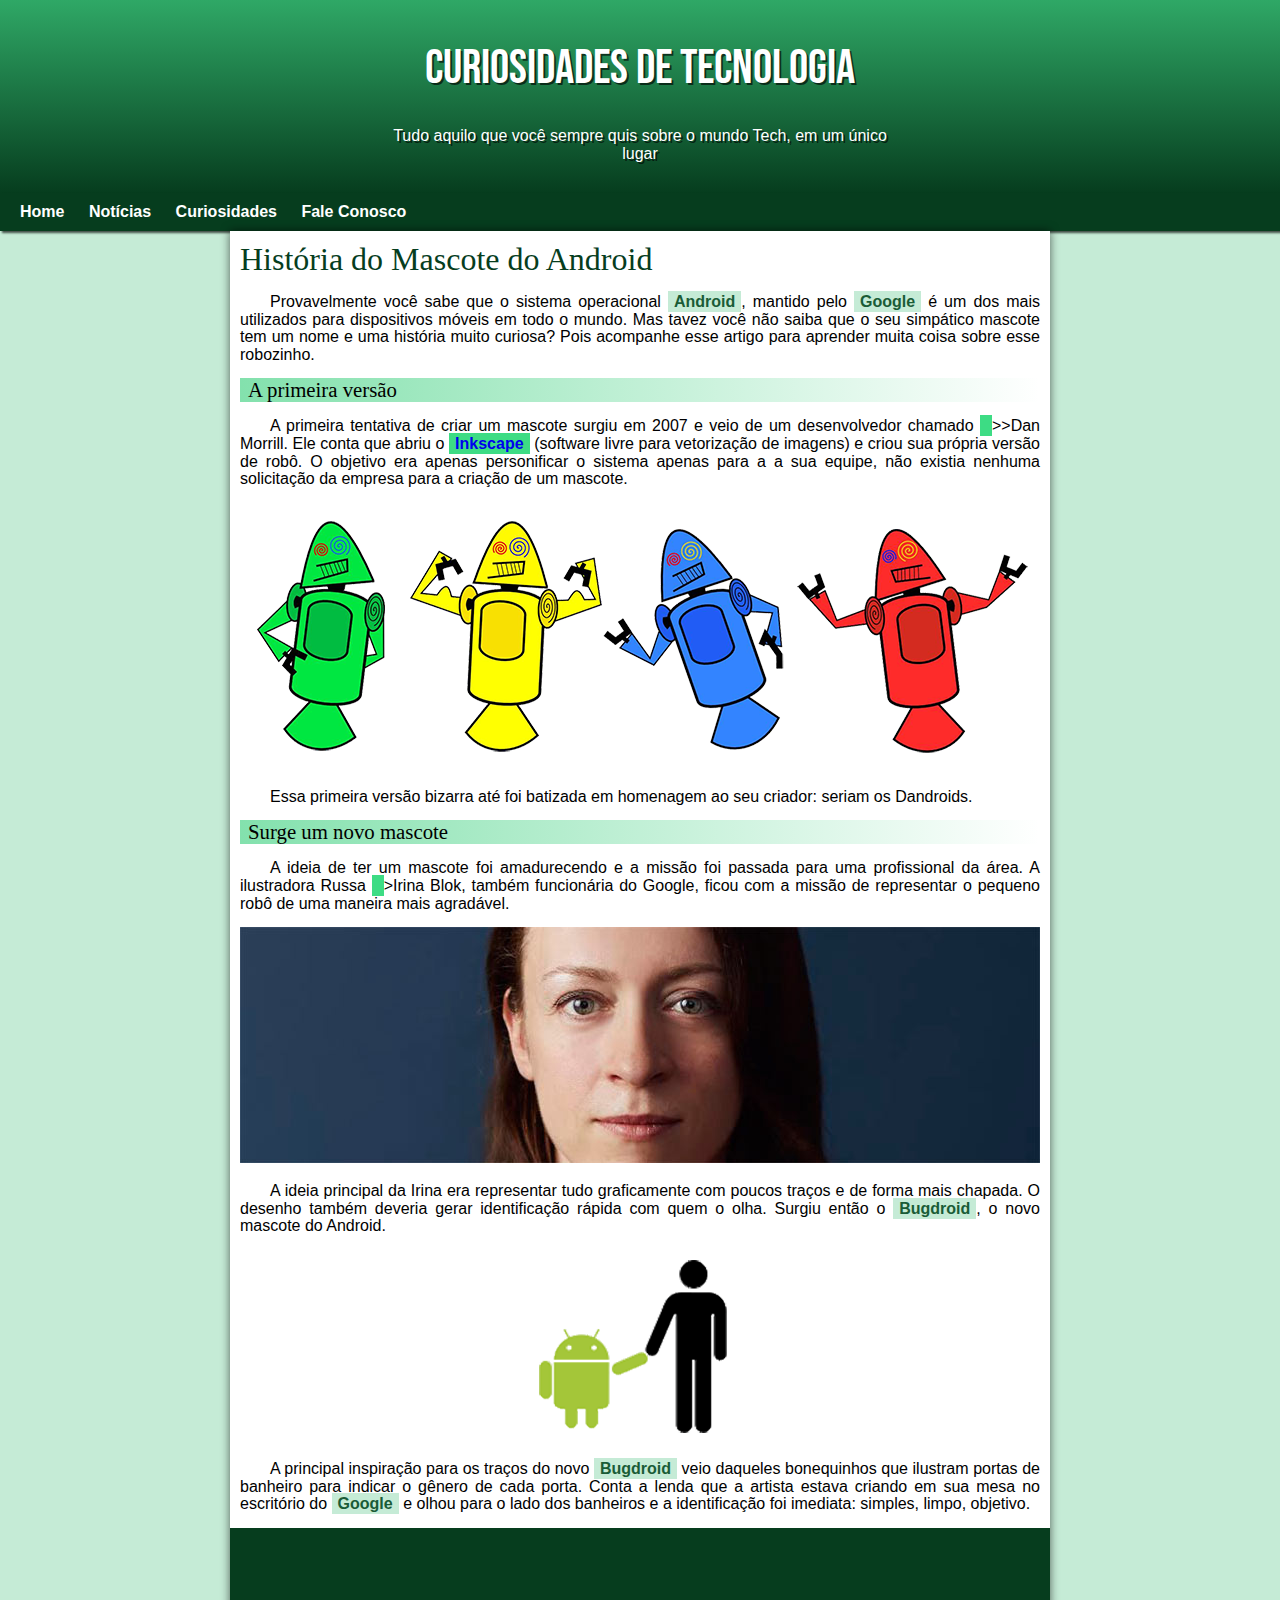
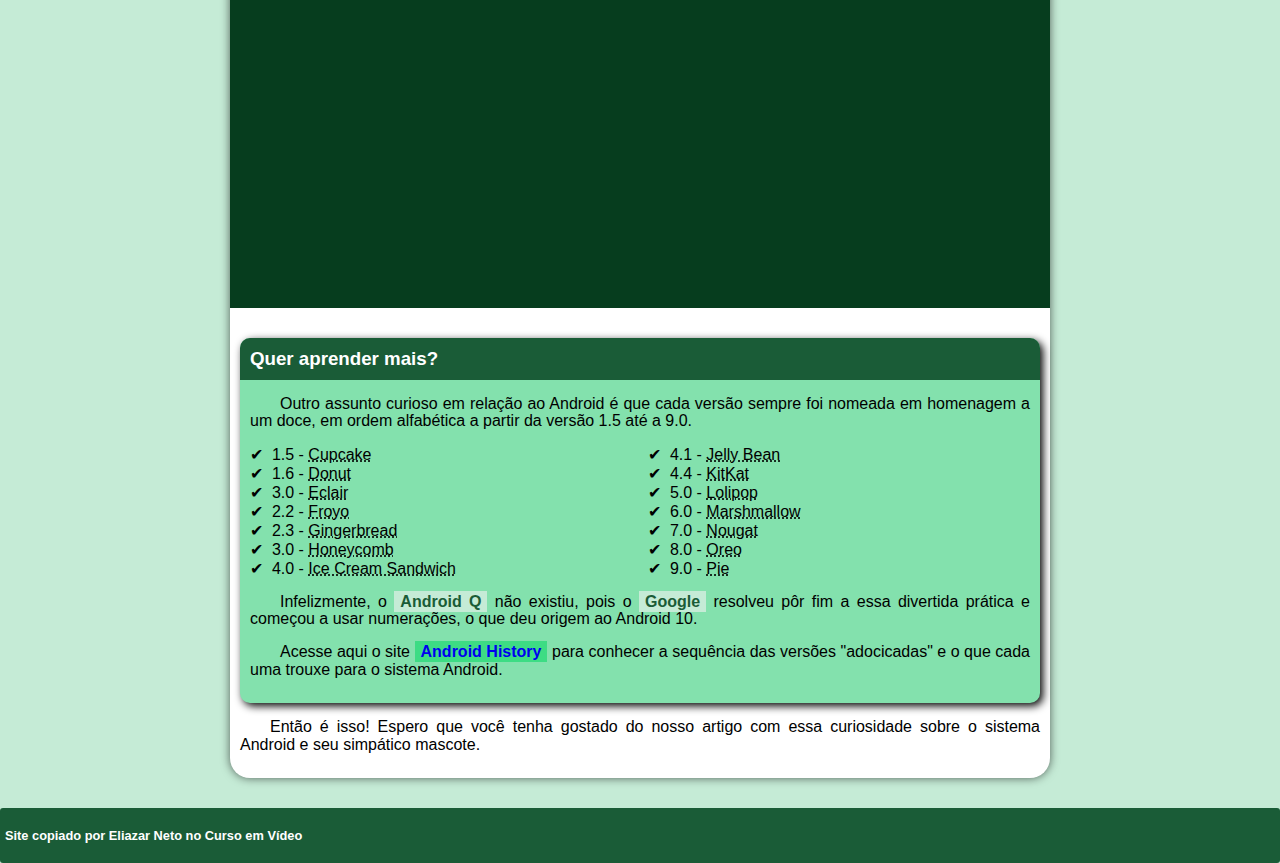
==== index.html @ af3e85d2 "s" ====
<!DOCTYPE html>
<html lang="pt-br">
<head>
    <meta charset="UTF-8">
    <meta http-equiv="X-UA-Compatible" content="IE=edge">
    <meta name="viewport" content="width=device-width, initial-scale=1.0">
    <title>Como surgiu o mascote do Android</title>
    <link rel="shortcut icon" href="imagens/favicon.ico" type="image/x-icon">
    <link rel="stylesheet" href="Style/style.css">
</head>
<body>
    <header> <!--parte do cabeçalho-->
        <h1>Curiosidades de Tecnologia</h1>
        <p>Tudo aquilo que você sempre quis sobre o mundo Tech, em um único lugar</p>
    </header>
    <nav> <!--menu lateral esquerdo-->
        <a href="#">Home</a>
        <a href="#">Notícias</a>
        <a href="#">Curiosidades</a>
        <a href="#">Fale Conosco</a>
    </nav>

        <main> <!--div principal-->
            <article> <!--div criada para colocar o texto-->
                <h1>
                    História do Mascote do Android
                </h1>

                <p>
                    Provavelmente você sabe que o sistema operacional <strong>Android</strong>, mantido pelo <strong>Google</strong> é um dos mais utilizados para dispositivos móveis em todo o mundo. Mas tavez você não saiba que o seu simpático mascote tem um nome e uma história muito curiosa? Pois acompanhe esse artigo para aprender muita coisa sobre esse robozinho.
                </p>

                <h2>
                    A primeira versão
                </h2> <!--h2 porque é titulo dentro de h1, subtitulo. hierarquia-->

                <p> <!--nesse paragrafo tem um link que abre em outra página-->
                    A primeira tentativa de criar um mascote surgiu em 2007 e veio de um desenvolvedor chamado <a href="https://androidcommunity.com/dan-morrill-shows-us-the-android-mascot-that-almost-was-20130103/" target="_blank"></a>></a>>Dan Morrill</a>. Ele conta que abriu o <a href="https://inkscape.org/pt-br/" target="_blank">Inkscape</a> (software livre para vetorização de imagens) e criou sua própria versão de robô. O objetivo era apenas personificar o sistema apenas para a a sua equipe, não existia nenhuma solicitação da empresa para a criação de um mascote.
                </p>

                <picture>
                    <source media="(max-width: 600px)" srcset="imagens/dan-droids-pq.png">
                    <img src="imagens/dan-droids.png" alt="Primeiro mascote do Android"> 
                </picture><!--alt é o que leitores de tela irão ler-->

                <p>
                    Essa primeira versão bizarra até foi batizada em homenagem ao seu criador: seriam os Dandroids.
                </p>

                <h2>
                    Surge um novo mascote
                </h2> <!--Continua sendo h2, porque são todos subtitulos do titulo principal-->

                <p>
                    A ideia de ter um mascote foi amadurecendo e a missão foi passada para uma profissional da área. A ilustradora Russa <a href="https://www.irinablok.com" target="_blank"></a>>Irina Blok</a>, também funcionária do Google, ficou com a missão de representar o pequeno robô de uma maneira mais agradável.
                </p>

                <picture>
                    <source media="(max-width: 600px)" srcset="imagens/irina-blok-pq.jpg">
                    <img src="imagens/irina-blok.jpg" alt="Irina Blok, criadora do Bugdroid">
                </picture>

                <p>
                    A ideia principal da Irina era representar tudo graficamente com poucos traços e de forma mais chapada. O desenho também deveria gerar identificação rápida com quem o olha. Surgiu então o <strong>Bugdroid</strong>, o novo mascote do Android.
                </p>

                <img src="imagens/bugdroid.png" class="bugdroidpequena" alt="Bugdroid">

                <p>
                    A principal inspiração para os traços do novo <strong>Bugdroid</strong> veio daqueles bonequinhos que ilustram portas de banheiro para indicar o gênero de cada porta. Conta a lenda que a artista estava criando em sua mesa no escritório do <strong>Google</strong> e olhou para o lado dos banheiros e a identificação foi imediata: simples, limpo, objetivo.
                </p>

                <div class="video">
                    <iframe width="560" height="315" src="https://www.youtube.com/embed/l2UDgpLz20M" title="YouTube video player" frameborder="0" allow="accelerometer; autoplay; clipboard-write; encrypted-media; gyroscope; picture-in-picture; web-share" allowfullscreen></iframe>
                </div>  <!--Video direto do youtube-->
                
                 <aside>
                     <h3>
                        Quer aprender mais? 
                    </h3> <!--h3 porque ele é o terceiro titulo dessa página-->
                     
                                     <p>
                                        Outro assunto curioso em relação ao Android é que cada versão sempre foi nomeada em homenagem a um doce, em ordem alfabética a partir da versão 1.5 até a 9.0.
                                    </p>
                     
                                     <ul>
                                         <!--lista ordenada, dentro do h3 organizado, todos com abbr, para seja adicionada a tradução dos doces-->
                                         <li>1.5 - <abbr title="Bolo de Copo">Cupcake</abbr></li>
                                         <li>1.6 - <abbr title="Rosquinha">Donut</abbr></li>
                                         <li>3.0 - <abbr title="Bomba">Eclair</abbr></li>
                                         <li>2.2 - <abbr title="Iogurte Congelado">Froyo</abbr></li>
                                         <li>2.3 - <abbr title="Biscoito de Gengibre">Gingerbread</abbr></li>
                                         <li>3.0 - <abbr title="Favo de Mel">Honeycomb</abbr></li>
                                         <li>4.0 - <abbr title="Sanduíche de Sorvete">Ice Cream Sandwich</abbr></li>
                                         <li>4.1 - <abbr title="Jujuba">Jelly Bean</abbr></li>
                                         <li>4.4 - <abbr title="Kitkat">KitKat</abbr></li>
                                         <li>5.0 - <abbr title="Pirulito">Lolipop</abbr></li>
                                         <li>6.0 - <abbr title="Marshmallow">Marshmallow</abbr></li>
                                         <li>7.0 - <abbr title="Torrone">Nougat</abbr></li>
                                         <li>8.0 - <abbr title="Oreo">Oreo</abbr></li>
                                         <li>9.0 - <abbr title="Torta">Pie</abbr></li>
                                     </ul>
                     
                                     <p>
                                        Infelizmente, o <strong>Android Q</strong> não existiu, pois o <strong>Google</strong> resolveu pôr fim a essa divertida prática e começou a usar numerações, o que deu origem ao Android 10.
                                    </p>
                     
                                     <p>
                                        Acesse aqui o site <a href="https://www.android.com/intl/pt-BR_br/history/" target="_blank">Android History</a> para conhecer a sequência das versões "adocicadas" e o que cada uma trouxe para o sistema Android.
                                    </p>
                 </aside>
                

                
                <p>
                        Então é isso! Espero que você tenha gostado do nosso artigo com essa curiosidade sobre o sistema Android e seu simpático mascote.
                </p>
                
            </article>
        </main>

        <footer> <!--Rodapé-->
            <p class="textorodape"><strong>Site copiado por Eliazar Neto no Curso em Vídeo</strong></p>
        </footer>
</body>
</html>
---- Style/style.css ----
@charset "UTF-8";

@import url('https://fonts.googleapis.com/css2?family=Bebas+Neue&display=swap');

@font-face {
    font-family: 'Android';
    src: url(/Desafios/Desafio10/Desafio10guanabara/fontes/idroid.otf);
    font-weight: normal;
}

* {
    margin: 0px;
    padding: 0px;
}

:root {                     /*Local para adicioar variaveis*/
    --cor0: #c5ebd6;     
    --cor1: #83e1ad;
    --cor2: #3ddc84;
    --cor3: #2fa866;
    --cor4: #1a5c37;
    --cor5: #063d1e;

    --fonte-padrao: Arial, Verdana, Helvetica, sans-seriff;
    --fonte-destaque: 'Bebas Neue', cursive;
    --fonte-android: 'Android', cursive;

}

body {
    background-color: var(--cor0);
    font-family: var(--fonte-padrao);
}

p {
    margin: 15px 0px;
    text-align: justify;
}


header {
    background-image: linear-gradient(to bottom, var(--cor3), var(--cor5) );
    min-height: 150px; /*1 passo, altura minima*/
    text-align: center; /*2 passo, alinhar o texto*/
    padding-top: 40px; /*espaço do texto para o topo da pagina*/
    
}


header > p {
    color: white;
    text-align: center;
    max-width: 500px; /*quando coloca o maxwidth ele vira um bloco*/
    margin: auto; /*por ter virado bloco, o magin faz ele centralizar*/
    padding-right: 10px;
    padding-left: 10px; /*os dois padding foram feitos para não colar nas laterais*/
    text-shadow: 2px 2px 0px rgba(0, 0, 0, 0.623);
    padding-bottom: 30px;
}

header > h1 {
    text-align: center;
    color: white;
    font-family: var(--fonte-destaque);
    margin-bottom: 30px;
    font-size: 3em;
    text-shadow: 2px 2px 0px rgba(0, 0, 0, 0.623);
    font-weight: normal;
}

nav {
    background-color: var(--cor5);
    padding: 10px;
    box-shadow: 2px 2px 2px rgba(0, 0, 0, 0.664);
}

nav > a {
    color: white;
    padding: 10px;
    text-decoration: none;
    font-weight: bold;
    border-radius: 5px;  /*da uma quebradinha nas bordas*/
    transition-duration: 0.5s;
}

nav > a:hover {
    background-color: var(--cor4);
}

main {
    background-color: white;
    min-width: 300px;
    max-width: 800px;
    margin: auto;
    margin-bottom: 30px;
    border-bottom-left-radius: 20px;
    border-bottom-right-radius: 20px;
    padding: 10px;
    box-shadow: 0px 0px 10px rgba(0, 0, 0, 0.596);
}

div.video {
    background-color: var(--cor5);
    margin-bottom: 30px;
    margin-top: 0px;
    margin-right: -10px;
    margin-left: -10px;
    padding: 20px;
    padding-bottom: 45%;
    position: relative;
}

div.video > iframe {
    position: absolute;
    top: 5%; 
    left: 5%;
    width: 90%;
    height: 90%;
}

main p {
    margin: 15px 0px;
    text-align: justify;
    text-indent: 30px; /* configuração que faz o inicio do paragrafo ter espaço*/
    font-size: 1em;
    line-height: 1.1em; /*espaçamento entre um paragrafo e outro*/
}

main strong {  /*tudo que for strong será mudado aqui*/
    color: var(--cor4);
    font-weight: bold;
    background-color: var(--cor0);
    padding: 2px 6px;
}

main a { /*links do conteudo do site*/
    text-decoration: none;
    font-weight: bold;
    background-color: var(--cor1);
    background-color: var(--cor2);
    padding: 2px 6px;
}

main a:hover {
    text-decoration: underline;
    color: var(--cor4);
}

main h1 {
    color: var(--cor5);
    font-family: var(--fonte-android);
    font-weight: normal;
}

main h2 {
    color: var(cor4);
    font-family: var(--fonte-android);
    font-size: 1.3em;
    background-image: linear-gradient(to right, var(--cor1), transparent);
    text-indent: 8px;
    font-weight: normal;
} 

main img {
    max-width: 100%;
}

main img.bugdroidpequena {
    max-width: 320px;
    display: block;
    margin: auto;
}


main iframe {
    max-width: 100%;
}

aside {
    background-color: var(--cor1);
    padding: 10px;
    border-radius: 10px;
    box-shadow: 3px 3px 8px black;
}

aside > h3 {
    background-color: var(--cor4);
    color: white;
    padding: 10px;
    margin: -10px -10px 0px -10px; /*margin negativa da pra aumentar o tamanho do background*/
    border-radius: 10px 10px 0px 0px; /*sentido horario sempre*/
}

aside > ul {
    list-style-type: '\2714\00A0\00A0'; /*coloca uma barra e o 00a0 faz referencia ao espaço*/
    list-style-position: inside; /*coloca a bola da lista dentro do box*/
    columns: 2; /*cria uma coluna*/
    
}

footer {
    border-radius: 3px;
    text-align: center;
    background-color: var(--cor4);
    color: white;
    font-size: 0.8em;
    padding: 5px;
}
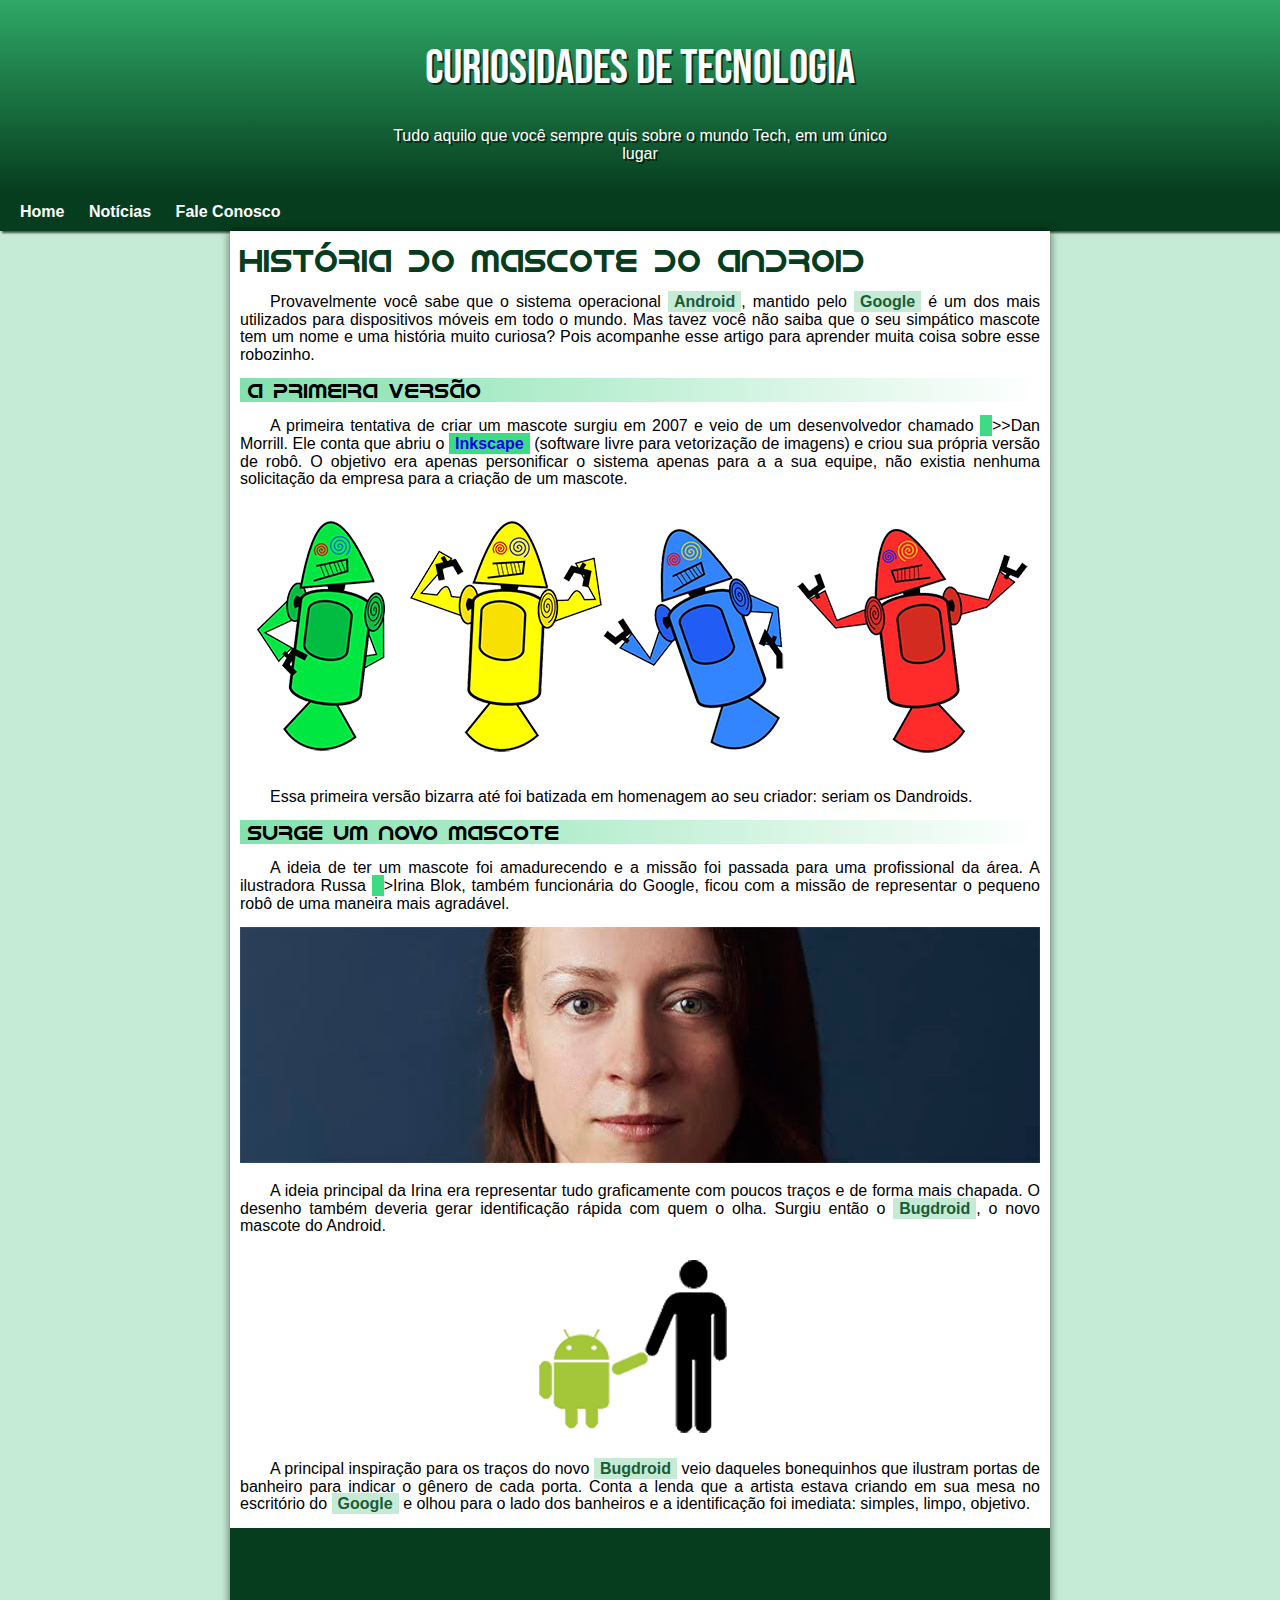
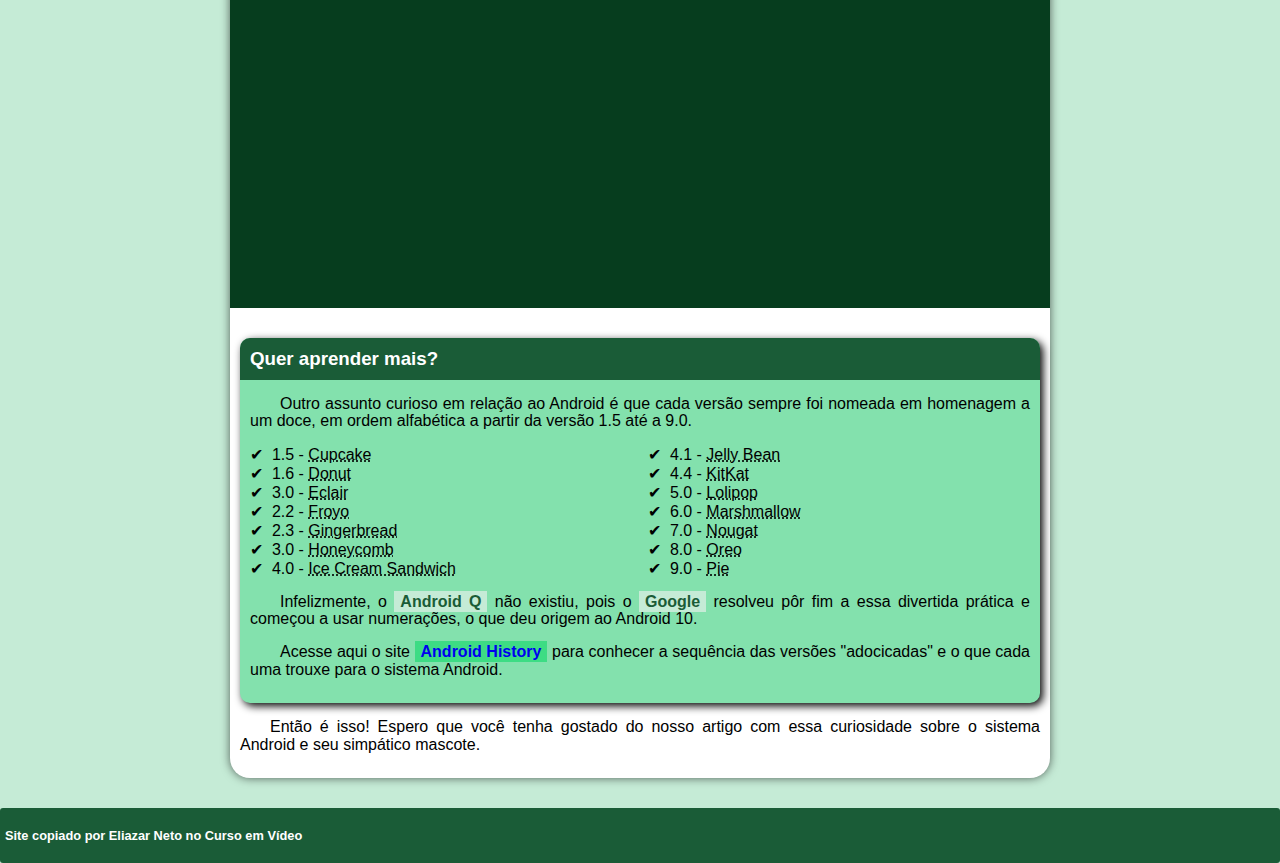
==== commit fc44ab9a: "main" ====
--- a/index.html
+++ b/index.html
@@ -16,7 +16,6 @@
     <nav> <!--menu lateral esquerdo-->
         <a href="#">Home</a>
         <a href="#">Notícias</a>
-        <a href="#">Curiosidades</a>
         <a href="#">Fale Conosco</a>
     </nav>
 
--- a/Style/style.css
+++ b/Style/style.css
@@ -4,7 +4,7 @@
 
 @font-face {
     font-family: 'Android';
-    src: url(/Desafios/Desafio10/Desafio10guanabara/fontes/idroid.otf);
+    src: url(/fontes/idroid.otf);
     font-weight: normal;
 }
 
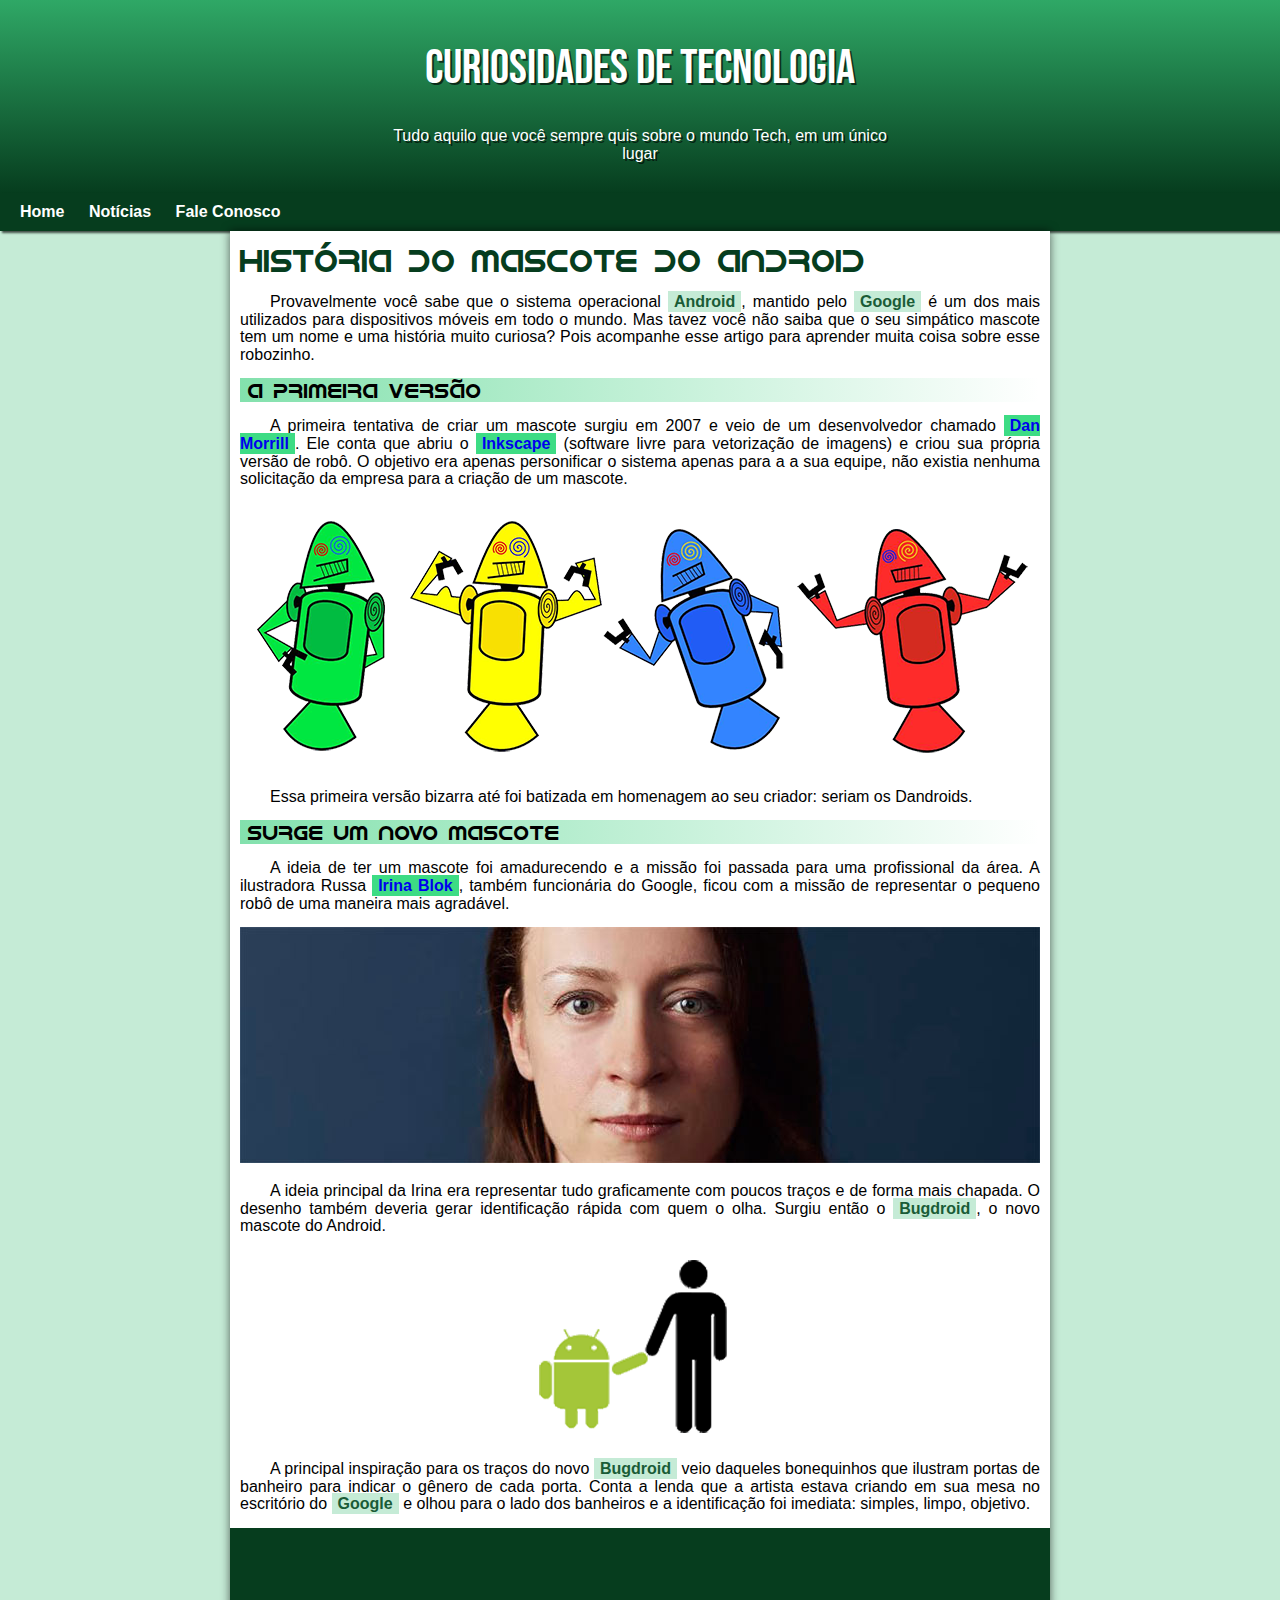
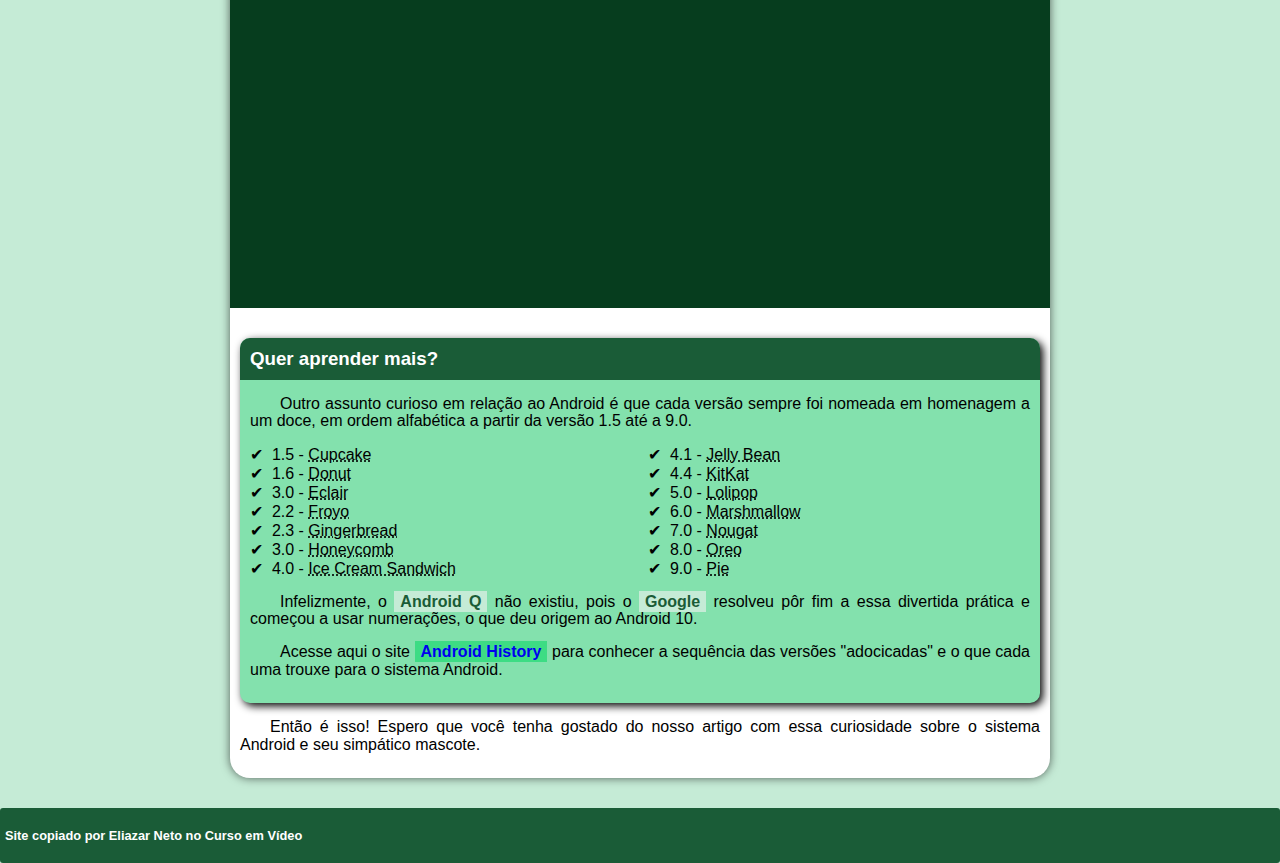
==== commit 26e76bcc: "Update index.html" ====
--- a/index.html
+++ b/index.html
@@ -34,7 +34,7 @@
                 </h2> <!--h2 porque é titulo dentro de h1, subtitulo. hierarquia-->
 
                 <p> <!--nesse paragrafo tem um link que abre em outra página-->
-                    A primeira tentativa de criar um mascote surgiu em 2007 e veio de um desenvolvedor chamado <a href="https://androidcommunity.com/dan-morrill-shows-us-the-android-mascot-that-almost-was-20130103/" target="_blank"></a>></a>>Dan Morrill</a>. Ele conta que abriu o <a href="https://inkscape.org/pt-br/" target="_blank">Inkscape</a> (software livre para vetorização de imagens) e criou sua própria versão de robô. O objetivo era apenas personificar o sistema apenas para a a sua equipe, não existia nenhuma solicitação da empresa para a criação de um mascote.
+                    A primeira tentativa de criar um mascote surgiu em 2007 e veio de um desenvolvedor chamado <a href="https://androidcommunity.com/dan-morrill-shows-us-the-android-mascot-that-almost-was-20130103/" target="_blank">Dan Morrill</a>. Ele conta que abriu o <a href="https://inkscape.org/pt-br/" target="_blank">Inkscape</a> (software livre para vetorização de imagens) e criou sua própria versão de robô. O objetivo era apenas personificar o sistema apenas para a a sua equipe, não existia nenhuma solicitação da empresa para a criação de um mascote.
                 </p>
 
                 <picture>
@@ -51,7 +51,7 @@
                 </h2> <!--Continua sendo h2, porque são todos subtitulos do titulo principal-->
 
                 <p>
-                    A ideia de ter um mascote foi amadurecendo e a missão foi passada para uma profissional da área. A ilustradora Russa <a href="https://www.irinablok.com" target="_blank"></a>>Irina Blok</a>, também funcionária do Google, ficou com a missão de representar o pequeno robô de uma maneira mais agradável.
+                    A ideia de ter um mascote foi amadurecendo e a missão foi passada para uma profissional da área. A ilustradora Russa <a href="https://www.irinablok.com" target="_blank">Irina Blok</a>, também funcionária do Google, ficou com a missão de representar o pequeno robô de uma maneira mais agradável.
                 </p>
 
                 <picture>
